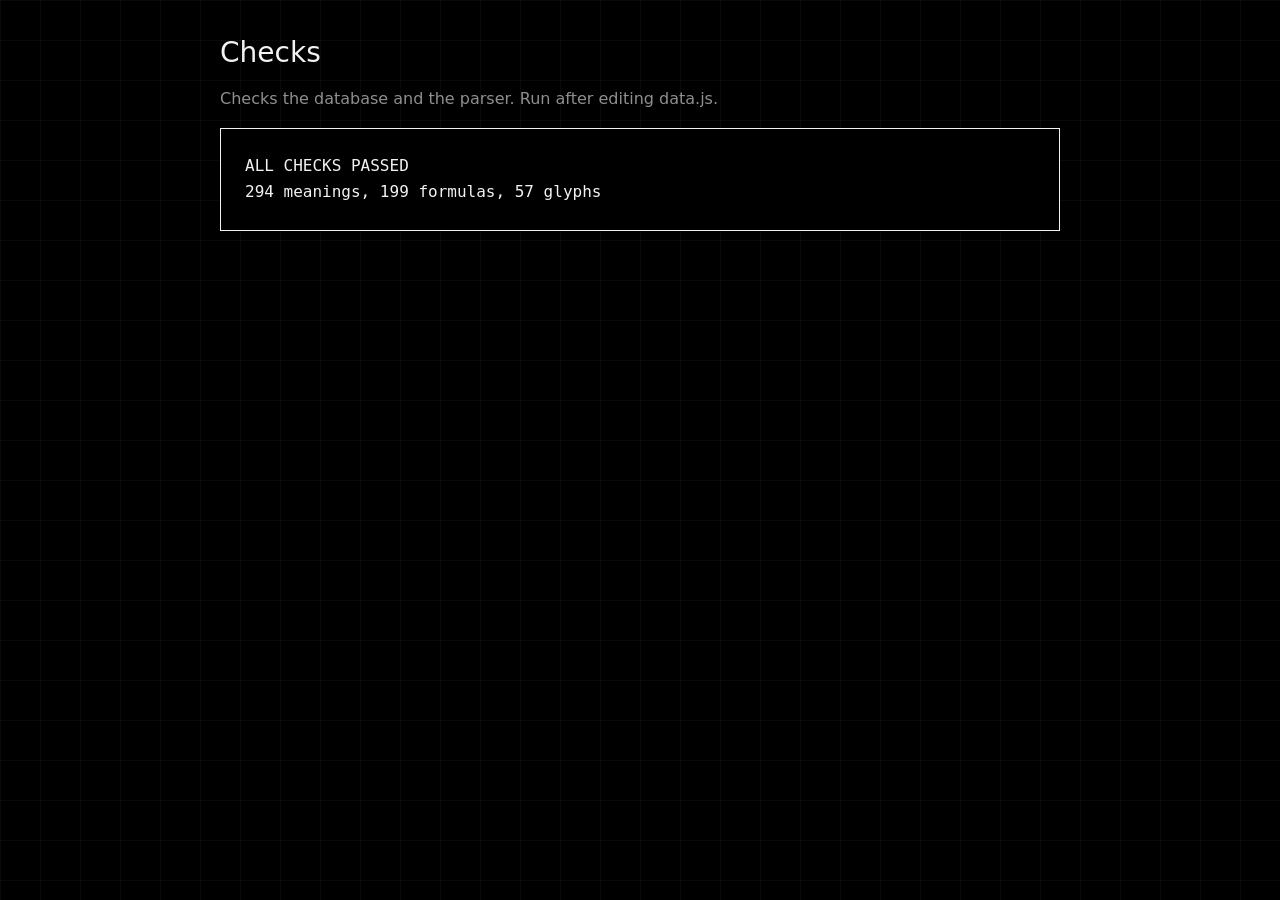
==== check.html @ d3d99ff7 "Add files via upload" ====
<!doctype html>
<html lang="en" data-theme="dark">
<head>
  <meta charset="utf-8">
  <title>drowninginsymbols · checks</title>
  <link rel="stylesheet" href="style.css">
</head>
<body>
  <main>
    <h1>Checks</h1>
    <p class="muted">Checks the database and the parser. Run after editing data.js.</p>
    <pre id="out" class="card">running…</pre>
  </main>
  <script src="data.js"></script>
  <script src="app.js"></script>
  <script>
    const fails = [];
    const ok = (cond, msg) => { if (!cond) fails.push(msg); };
    const same = (a, b) => JSON.stringify(a) === JSON.stringify(b);
    const KINDS = ['quantity', 'constant', 'unit', 'label', 'operator'];

    // --- the database ---
    const ids = new Set();
    for (const m of DB.meanings) {
      ok(!ids.has(m.id), `duplicate meaning id ${m.id}`);
      ids.add(m.id);
      ok(DB.topics[m.topic], `${m.id}: unknown topic ${m.topic}`);
      ok(KINDS.includes(m.kind), `${m.id}: unknown kind ${m.kind}`);
      ok(Array.isArray(m.cur) && m.cur.length && m.cur.every(c => DB.cur[c]), `${m.id}: bad cur ${m.cur}`);
      ok(m.name && m.note && m.q, `${m.id}: needs name, note and q`);
      if (m.kind !== 'unit') {
        for (const spelling of [m.sym, ...(m.alias || [])]) {
          const t = tokenize(normalize(spelling).s);
          ok(t.length === 1 && t[0].v === m.sym, `${m.id}: "${spelling}" reads as [${t.map(x => x.v).join(' ')}], not ${m.sym}`);
        }
      }
    }
    const fids = new Set();
    for (const f of DB.formulas) {
      ok(!fids.has(f.id), `duplicate formula id ${f.id}`);
      fids.add(f.id);
      ok(DB.topics[f.topic] && f.law && f.name, `${f.id}: needs topic, law and name`);
      ok(same(symsOf(f.f).sort(), Object.keys(f.vars).sort()), `${f.id}: "${f.f}" has symbols [${symsOf(f.f).join(' ')}], vars has [${Object.keys(f.vars).join(' ')}]`);
      for (const [k, id] of Object.entries(f.vars)) {
        ok(ids.has(id), `${f.id}: vars.${k} points to missing meaning ${id}`);
        if (ids.has(id)) ok(byId(id).sym === k, `${f.id}: vars.${k} points to ${id}, whose symbol is ${byId(id).sym}`);
      }
    }

    // --- the parser and the context inference ---
    const neutral = { cur: 'any', level: 'school' };
    const topFor = (input, sym) => { const p = parse(input); return (rank(sym, context(p, { profile: neutral }))[0] || { m: {} }).m.id; };
    ok(normalize('rho').s === 'ρ', 'rho -> ρ');
    ok(normalize('\\nu').s === 'ν', '\\nu -> ν');
    ok(normalize('v₀').s === 'v_0', 'v₀ -> v_0');
    ok(normalize('ϕ').s === 'φ', 'ϕ -> φ');
    ok(normalize('x²').s === 'x^2', 'x² -> x^2');
    ok(same(symsOf('pV = nRT'), ['p', 'V', 'n', 'R', 'T']), 'pV = nRT splits into p V n R T');
    ok(same(symsOf('ΔU = A + Q'), ['Δ', 'U', 'A', 'Q']), 'ΔU = A + Q splits into Δ U A Q');
    ok(same(symsOf('N = N_0 e^{-λt}'), ['N', 'N_0', 'e', 'λ', 't']), 'decay law splits correctly');
    ok(render('v^2').includes('<sup>2</sup>'), 'v^2 renders a superscript');
    ok((matchFormula(symsOf('pV=nRT')) || {}).law === 'ideal-gas', 'pV=nRT is recognised as the ideal gas law');
    ok(topFor('pV = nRT', 'p') === 'p-pressure', 'p in pV = nRT is pressure');
    ok(topFor('p = mv', 'p') === 'p-momentum', 'p in p = mv is momentum');
    ok(topFor('Q = 5 C', 'Q') === 'Q-charge', 'Q = 5 C is a charge');
    ok(topFor('Q = 500 J', 'Q') === 'Q-heat', 'Q = 500 J is heat');
    ok(topFor('60 W', 'W') === 'W-watt', '60 W is the watt');
    ok(parse('Q = 5 C').syms.length === 1, '"Q = 5 C" asks about Q only');
    ok(hasWord('the moment of a force', 'moment') && !hasWord('momentum is conserved', 'moment'), 'words match whole words only');
    ok(hasWord('công của lực f', 'công của lực') && !hasWord('vật lí', 'vật l'), 'Vietnamese whole-word matching');

    const out = document.getElementById('out');
    out.textContent = fails.length
      ? `${fails.length} PROBLEM(S)\n\n` + fails.join('\n')
      : `ALL CHECKS PASSED\n${DB.meanings.length} meanings, ${DB.formulas.length} formulas, ${DB.glyphs.length} glyphs`;
    document.title = (fails.length ? 'FAIL' : 'PASS') + ' · checks';
  </script>
</body>
</html>
---- style.css ----
/* drowninginsymbols: black and white, quiet, readable. Motion is limited to a short hover fade. */
:root {
  --bg: #000;
  --fg: #f2f2f2;
  --muted: #8f8f8f;
  --line: #2b2b2b;
  --grid: rgb(255 255 255 / 0.035);
  --mono: "JetBrains Mono", "Cascadia Mono", Consolas, "Courier New", monospace;
  --sans: "Segoe UI", system-ui, -apple-system, Roboto, Arial, sans-serif;
  --math: "Cambria Math", "STIX Two Math", "Latin Modern Math", "Times New Roman", serif;
  color-scheme: dark;
}
:root[data-theme="light"] {
  --bg: #fff;
  --fg: #0b0b0b;
  --muted: #686868;
  --line: #d6d6d6;
  --grid: rgb(0 0 0 / 0.04);
  color-scheme: light;
}

* { box-sizing: border-box; }
html { background: var(--bg); }
body {
  margin: 0;
  min-height: 100vh;
  color: var(--fg);
  background-color: var(--bg);
  background-image: linear-gradient(var(--grid) 1px, transparent 1px), linear-gradient(90deg, var(--grid) 1px, transparent 1px);
  background-size: 40px 40px;
  font: 16px/1.65 var(--sans);
}
a { color: inherit; }
:focus-visible { outline: 2px solid var(--fg); outline-offset: 3px; }
[hidden] { display: none !important; }

/* ---------- frame ---------- */
header {
  position: sticky; top: 0; z-index: 1;
  display: flex; align-items: center; gap: 24px; flex-wrap: wrap;
  padding: 14px 24px;
  background: var(--bg);
  border-bottom: 1px solid var(--line);
}
.logo { font: 600 17px/1 var(--mono); letter-spacing: 0.02em; text-decoration: none; }
.caret { color: var(--muted); }
nav { display: flex; gap: 20px; flex-wrap: wrap; margin-left: auto; }
nav a {
  font: 12px/1 var(--mono); text-transform: uppercase; letter-spacing: 0.14em;
  text-decoration: none; color: var(--muted); padding: 6px 0; border-bottom: 1px solid transparent;
}
nav a:hover, nav a.on { color: var(--fg); border-bottom-color: var(--fg); }
main { max-width: 880px; margin: 0 auto; padding: 36px 20px 64px; }
footer { max-width: 880px; margin: 0 auto; padding: 0 20px 32px; }
h1 { font: 500 28px/1.2 var(--sans); margin: 0 0 8px; }
h2.sub { font: 12px/1 var(--mono); text-transform: uppercase; letter-spacing: 0.14em; margin: 40px 0 8px; }
h3 { font: 600 22px/1.3 var(--sans); margin: 12px 0 2px; }
h4 { font: 12px/1 var(--mono); text-transform: uppercase; letter-spacing: 0.14em; color: var(--muted); margin: 24px 0 10px; }

/* ---------- text helpers ---------- */
.lbl { display: block; font: 12px/1.4 var(--mono); text-transform: uppercase; letter-spacing: 0.14em; color: var(--muted); margin: 0 0 10px; }
.n { display: inline-block; min-width: 2.2em; color: var(--fg); }
.muted { color: var(--muted); }
.small { font-size: 13px; }
.note { color: var(--muted); font-size: 14px; }
.warn { border-left: 2px solid var(--fg); padding-left: 12px; }
.done { font-family: var(--mono); }
.row { display: flex; flex-wrap: wrap; gap: 8px; align-items: center; }
.tag {
  display: inline-block; font: 11px/1.6 var(--mono); text-transform: uppercase; letter-spacing: 0.08em;
  border: 1px solid var(--line); padding: 0 6px; white-space: nowrap;
}
code { font: 14px var(--mono); border: 1px solid var(--line); padding: 1px 6px; }

/* ---------- maths ---------- */
.math, .read, .big, .unit { font-family: var(--math); }
.v { font-style: italic; }
.vu, .fn, .unit { font-style: normal; }
.op { margin: 0 0.28em; }
sup .op, sub .op { margin: 0 0.08em; }
sub, sup { font-size: 0.68em; line-height: 0; }
.read { font-size: 34px; margin: 4px 0 12px; }
.big { font-size: 76px; line-height: 1.1; margin: 16px 0 4px; }
.big.formula { font-size: 44px; }

/* ---------- controls ---------- */
.btn, .key, .glyph {
  font: 13px/1.2 var(--mono); color: var(--fg); background: var(--bg);
  border: 1px solid var(--fg); padding: 9px 14px; cursor: pointer;
  transition: background-color 0.12s, color 0.12s;
}
.btn:hover, .key:hover, .glyph:hover, .btn.primary { background: var(--fg); color: var(--bg); }
.btn.primary:hover { background: var(--bg); color: var(--fg); }
.btn.chip { font: 26px/1 var(--math); min-width: 56px; }
.btn.link { border: 0; padding: 0; text-decoration: underline; text-underline-offset: 3px; background: none; color: var(--fg); }
.btn.link:hover { background: none; color: var(--muted); }
.icon { font-size: 18px; background: none; color: var(--fg); border: 1px solid var(--line); width: 36px; height: 36px; cursor: pointer; }
.btn .math { font-size: 18px; }

input, textarea {
  width: 100%; color: var(--fg); background: var(--bg);
  border: 1px solid var(--line); padding: 12px 14px; font: 16px/1.4 var(--sans);
}
input:focus, textarea:focus { border-color: var(--fg); outline: none; }
#q { font: 24px/1.3 var(--math); }
.ask-row { display: flex; gap: 8px; }
.ask-row .btn { flex: none; padding: 0 22px; }

details { border-top: 1px solid var(--line); padding: 12px 0; }
details:last-of-type { border-bottom: 1px solid var(--line); }
summary { font: 12px/1.4 var(--mono); text-transform: uppercase; letter-spacing: 0.14em; cursor: pointer; color: var(--muted); }
summary:hover { color: var(--fg); }
details[open] summary { margin-bottom: 12px; color: var(--fg); }
.keys { display: grid; grid-template-columns: repeat(auto-fill, minmax(64px, 1fr)); gap: 6px; }
.key { display: flex; flex-direction: column; align-items: center; gap: 4px; padding: 8px 4px; }
.key .math { font-size: 22px; }
.key small, .glyph small { font-size: 10px; color: inherit; opacity: 0.7; }
#shape-hits { width: 100%; margin-top: 8px; }
fieldset { border: 1px solid var(--line); margin: 0 0 12px; padding: 10px 14px; }
legend { font: 12px/1 var(--mono); text-transform: uppercase; letter-spacing: 0.14em; padding: 0 6px; }
.opt { display: inline-flex; gap: 6px; align-items: center; margin-right: 18px; cursor: pointer; }
.opt input { width: auto; }

/* ---------- the flow ---------- */
#ask { margin-top: 8px; margin-bottom: 20px; }
.step { border-top: 1px solid var(--line); padding: 24px 0; }
.step h2 { font: 12px/1 var(--mono); text-transform: uppercase; letter-spacing: 0.14em; color: var(--muted); margin: 0 0 16px; }
.card { border: 1px solid var(--fg); background: var(--bg); padding: 24px; }
.card.setup { margin-bottom: 24px; }
.assumed { font: 12px/1.6 var(--mono); color: var(--muted); display: flex; gap: 10px; align-items: center; flex-wrap: wrap; margin: 0; }
.assumed .btn { padding: 3px 8px; font-size: 11px; }
dl { display: grid; grid-template-columns: 120px 1fr; gap: 6px 16px; margin: 16px 0; }
dt { font: 12px/1.9 var(--mono); text-transform: uppercase; letter-spacing: 0.1em; color: var(--muted); }
dd { margin: 0; }
ul.forms { list-style: none; padding: 0; margin: 0; }
ul.forms li { padding: 8px 0; border-bottom: 1px solid var(--line); }
ul.forms .math { font-size: 20px; margin-right: 10px; }
table { width: 100%; border-collapse: collapse; }
td, th { text-align: left; padding: 8px 10px 8px 0; border-bottom: 1px solid var(--line); vertical-align: top; }
th { font: 11px/1.4 var(--mono); text-transform: uppercase; letter-spacing: 0.12em; color: var(--muted); font-weight: normal; }
td.math { font-size: 22px; width: 64px; }
td.unit { color: var(--muted); }

/* ---------- symbol table ---------- */
.grid { display: grid; grid-template-columns: repeat(auto-fill, minmax(120px, 1fr)); gap: 8px; }
.glyph { display: flex; flex-direction: column; align-items: flex-start; gap: 2px; text-align: left; padding: 10px 12px; }
.glyph .math { font-size: 34px; line-height: 1.1; }
#page-table h3 { font: 12px/1 var(--mono); text-transform: uppercase; letter-spacing: 0.14em; color: var(--muted); margin: 32px 0 10px; }

@media (max-width: 600px) {
  header { padding: 12px 16px; gap: 12px; }
  nav { margin-left: 0; order: 3; width: 100%; }
  main { padding: 24px 16px 48px; }
  .ask-row { flex-direction: column; }
  .ask-row .btn { padding: 12px; }
  .big { font-size: 56px; }
  .big.formula { font-size: 30px; }
  dl { grid-template-columns: 1fr; }
}
@media (prefers-reduced-motion: reduce) {
  * { transition: none !important; }
}
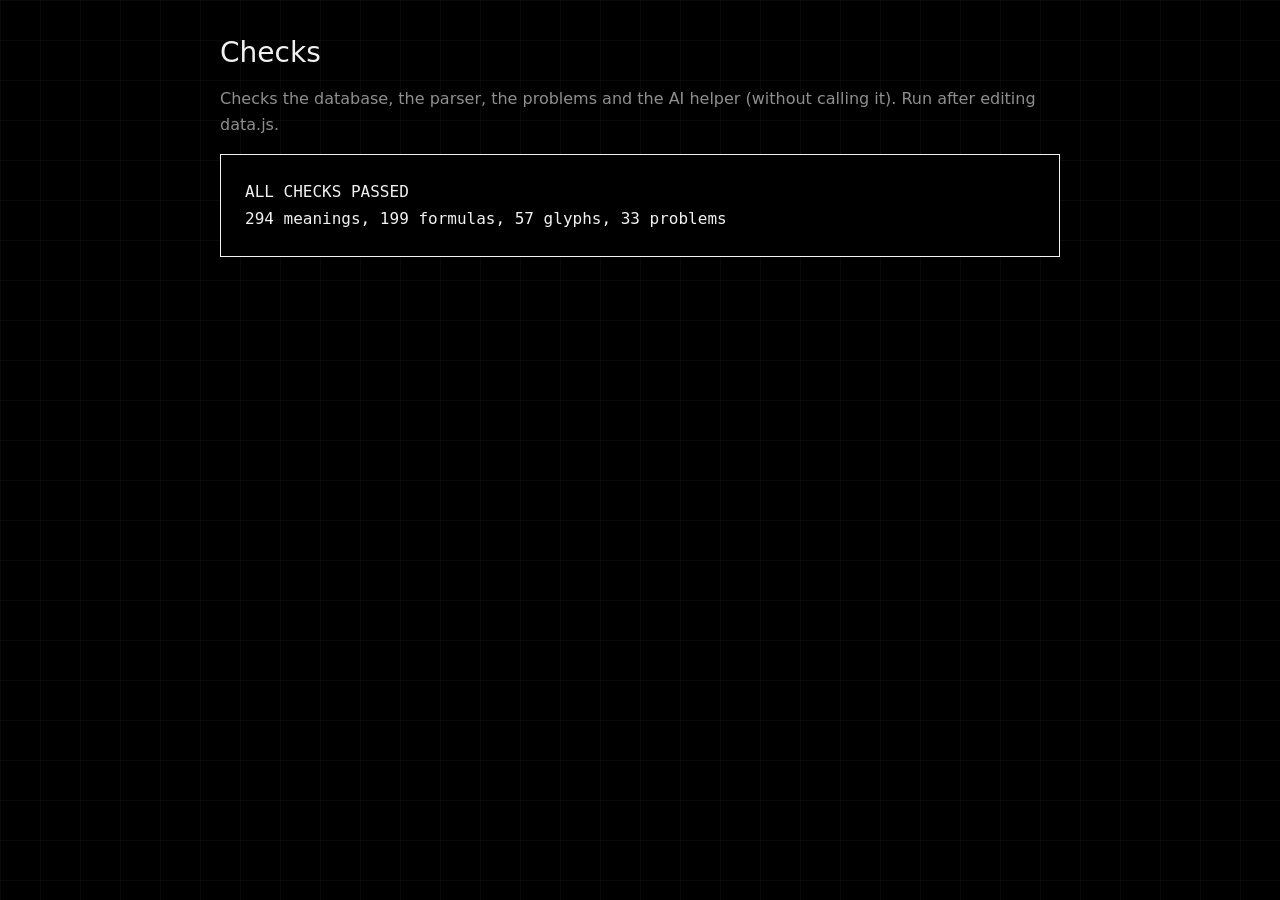
==== commit 5561520c: "Add problems page, photo lookup and AI helper - Problems: 33 classic problems in five subjects, each" ====
--- a/check.html
+++ b/check.html
@@ -8,12 +8,13 @@
 <body>
   <main>
     <h1>Checks</h1>
-    <p class="muted">Checks the database and the parser. Run after editing data.js.</p>
+    <p class="muted">Checks the database, the parser, the problems and the AI helper (without calling it). Run after editing data.js.</p>
     <pre id="out" class="card">running…</pre>
   </main>
   <script src="data.js"></script>
   <script src="app.js"></script>
   <script>
+  (async () => {
     const fails = [];
     const ok = (cond, msg) => { if (!cond) fails.push(msg); };
     const same = (a, b) => JSON.stringify(a) === JSON.stringify(b);
@@ -68,12 +69,53 @@
     ok(parse('Q = 5 C').syms.length === 1, '"Q = 5 C" asks about Q only');
     ok(hasWord('the moment of a force', 'moment') && !hasWord('momentum is conserved', 'moment'), 'words match whole words only');
     ok(hasWord('công của lực f', 'công của lực') && !hasWord('vật lí', 'vật l'), 'Vietnamese whole-word matching');
+    ok(same(symsOf('F_x = Fcosθ'), ['F_x', 'F', 'θ']), 'Fcosθ is F cos θ, not F_c o s θ');
+    ok(normalize('\\vec{F} = m\\vec{a}').s === 'F = ma' && normalize('\\frac{1}{2}mv^2').s === '(1)/(2)mv^2', 'pasted LaTeX is unwrapped');
+    ok(same(symsOf('\u2211I = 0'), ['Σ', 'I']) && normalize('\u2206U').s === 'ΔU' && parse('R = 10 \u2126').unit === 'Ω', 'look-alike Σ, Δ and Ω signs are read as the Greek letters');
+    ok(typeof normalize('constructor').s === 'string', 'ordinary words are not mistaken for Greek names');
+    ok(render('v′_1').includes('<sub>1</sub>'), 'a subscript after a prime is still drawn as a subscript');
+    const wordsOnly = context(parse('v'), { words: 'is the speed of a wave on a string', profile: neutral });
+    ok(same(wordsOnly.syms, ['v']) && wordsOnly.text.includes('wave'), 'words from a photo are searched, not read as symbols');
+
+    // --- the problems page ---
+    const pids = new Set();
+    for (const p of DB.problems) {
+      ok(!pids.has(p.id), `duplicate problem id ${p.id}`);
+      pids.add(p.id);
+      ok(DB.topics[p.topic] && p.sub && p.title && p.q && p.answer && p.trap, `${p.id}: needs topic, sub, title, q, answer and trap`);
+      ok(Array.isArray(p.steps) && p.steps.length > 1, `${p.id}: needs at least two steps`);
+      ok(Array.isArray(p.uses) && p.uses.length && p.uses.every(id => fids.has(id)), `${p.id}: "uses" must list formula ids that exist`);
+      ok([p.q, p.answer, p.trap, ...(p.steps || [])].every(t => (String(t).match(/`/g) || []).length % 2 === 0), `${p.id}: a backtick is not closed`);
+    }
+    for (const p of DB.problems) { try { problemHTML(p); } catch (e) { fails.push(`${p.id}: cannot be drawn (${e.message})`); } }
+    ok(fmt('<b onclick=x> `v_0`') === '&lt;b onclick=x&gt; <span class="math"><span class="v">v</span><sub>0</sub></span>', 'fmt escapes markup and renders formulas');
+    ok(fmt('**Step 1: `F = ma`**').startsWith('<b>Step 1: <span class="math">') && fmt('```\nF = ma\n```').startsWith('<span class="math">'), 'fmt handles bold around a formula and code blocks');
+
+    // --- the AI helper, with the network replaced by a stub (nothing is sent) ---
+    const realFetch = window.fetch, cfg = { key: 'test-key', model: 'test-model' };
+    let sent;
+    // a real reply starts with a thinking block, so the stub does too
+    window.fetch = async (url, o) => { sent = { url, o }; return { ok: true, status: 200, json: async () => ({ content: [{ type: 'thinking', thinking: '', signature: 'x' }, { type: 'text', text: 'hello' }], stop_reason: 'end_turn' }) }; };
+    ok(await ai('s', [{ role: 'user', content: 'q' }], 10, 'low', cfg) === 'hello', 'ai() returns the reply text');
+    const body = JSON.parse(sent.o.body), hd = sent.o.headers;
+    ok(sent.url === AI_URL && sent.o.method === 'POST' && hd['x-api-key'] === 'test-key' && hd['anthropic-version'] === '2023-06-01' && hd['anthropic-dangerous-direct-browser-access'] === 'true'
+      && body.model === 'test-model' && body.max_tokens === 10 && body.output_config.effort === 'low' && body.system === 's' && same(body.messages, [{ role: 'user', content: 'q' }]),
+      'ai() sends the browser headers, the key, the model, the limit, the effort, the system prompt and the messages');
+    window.fetch = async () => ({ ok: false, status: 401, json: async () => ({ error: { message: 'invalid x-api-key' } }) });
+    ok(await ai('s', [], 10, 'low', cfg).catch(e => e.message) === 'The API key was not accepted. Check it in AI settings.', 'ai() explains a rejected key');
+    window.fetch = async () => { throw new TypeError('offline'); };
+    ok(String(await ai('s', [], 10, 'low', cfg).catch(e => e.message)).startsWith('Could not reach'), 'ai() explains a network failure');
+    window.fetch = async () => ({ ok: true, status: 200, json: async () => ({ content: [{ type: 'thinking', thinking: '', signature: 'x' }], stop_reason: 'max_tokens' }) });
+    ok(String(await ai('s', [], 10, 'low', cfg).catch(e => e.message)).startsWith('The AI ran out of room'), 'ai() explains a reply that was all thinking');
+    window.fetch = realFetch;
+    ok(tutorSystem()[0].text.includes('pV = nRT') && tutorSystem()[0].cache_control, 'the AI is given the database');
 
     const out = document.getElementById('out');
     out.textContent = fails.length
       ? `${fails.length} PROBLEM(S)\n\n` + fails.join('\n')
-      : `ALL CHECKS PASSED\n${DB.meanings.length} meanings, ${DB.formulas.length} formulas, ${DB.glyphs.length} glyphs`;
+      : `ALL CHECKS PASSED\n${DB.meanings.length} meanings, ${DB.formulas.length} formulas, ${DB.glyphs.length} glyphs, ${DB.problems.length} problems`;
     document.title = (fails.length ? 'FAIL' : 'PASS') + ' · checks';
+  })().catch(e => { document.getElementById('out').textContent = 'THE CHECKS CRASHED\n\n' + e.stack; document.title = 'FAIL · checks'; });
   </script>
 </body>
 </html>
--- a/style.css
+++ b/style.css
@@ -74,9 +74,11 @@
 
 /* ---------- maths ---------- */
 .math, .read, .big, .unit { font-family: var(--math); }
-.v { font-style: italic; }
+.v { font-style: italic; padding-right: 0.06em; } /* slanted letters lean into whatever follows */
 .vu, .fn, .unit { font-style: normal; }
+.fn { margin-left: 0.16em; } /* "Fd cos θ", not "Fdcos θ" */
 .op { margin: 0 0.28em; }
+.prime { margin-left: 0.12em; } /* or the tick sits on top of an italic d */
 sup .op, sub .op { margin: 0 0.08em; }
 sub, sup { font-size: 0.68em; line-height: 0; }
 .read { font-size: 34px; margin: 4px 0 12px; }
@@ -97,11 +99,11 @@
 .icon { font-size: 18px; background: none; color: var(--fg); border: 1px solid var(--line); width: 36px; height: 36px; cursor: pointer; }
 .btn .math { font-size: 18px; }
 
-input, textarea {
+input, textarea, select {
   width: 100%; color: var(--fg); background: var(--bg);
   border: 1px solid var(--line); padding: 12px 14px; font: 16px/1.4 var(--sans);
 }
-input:focus, textarea:focus { border-color: var(--fg); outline: none; }
+input:focus, textarea:focus, select:focus { border-color: var(--fg); outline: none; }
 #q { font: 24px/1.3 var(--math); }
 .ask-row { display: flex; gap: 8px; }
 .ask-row .btn { flex: none; padding: 0 22px; }
@@ -147,7 +149,28 @@
 .glyph .math { font-size: 34px; line-height: 1.1; }
 #page-table h3 { font: 12px/1 var(--mono); text-transform: uppercase; letter-spacing: 0.14em; color: var(--muted); margin: 32px 0 10px; }
 
+/* ---------- problems ---------- */
+.prob, #flow { scroll-margin-top: 72px; }
+.prob > summary { font: 16px/1.5 var(--sans); text-transform: none; letter-spacing: 0; color: var(--fg); }
+.prob > summary .tag { margin-left: 8px; }
+.prob ol { padding-left: 22px; }
+.prob li { margin-bottom: 8px; }
+.prob p .math, .prob ol .math, .body .math { font-size: 1.12em; }
+.also { margin: 4px 0 0; }
+ul.forms .also .math { font-size: 16px; margin-right: 18px; }
+
+/* ---------- photo and AI ---------- */
+.shot { display: flex; gap: 20px; align-items: flex-start; margin-bottom: 24px; }
+.shot > div { flex: 1; min-width: 0; }
+.shot img { max-width: 220px; max-height: 220px; border: 1px solid var(--line); }
+.thumb { display: block; max-width: 160px; max-height: 160px; border: 1px solid var(--line); margin-bottom: 8px; }
+.msg { border-top: 1px solid var(--line); padding: 16px 0; }
+.body { white-space: pre-wrap; overflow-wrap: anywhere; }
+#chat { margin: 16px 0 24px; }
+#msg, #aikey { margin-bottom: 12px; }
+
 @media (max-width: 600px) {
+  .shot { flex-direction: column; }
   header { padding: 12px 16px; gap: 12px; }
   nav { margin-left: 0; order: 3; width: 100%; }
   main { padding: 24px 16px 48px; }
